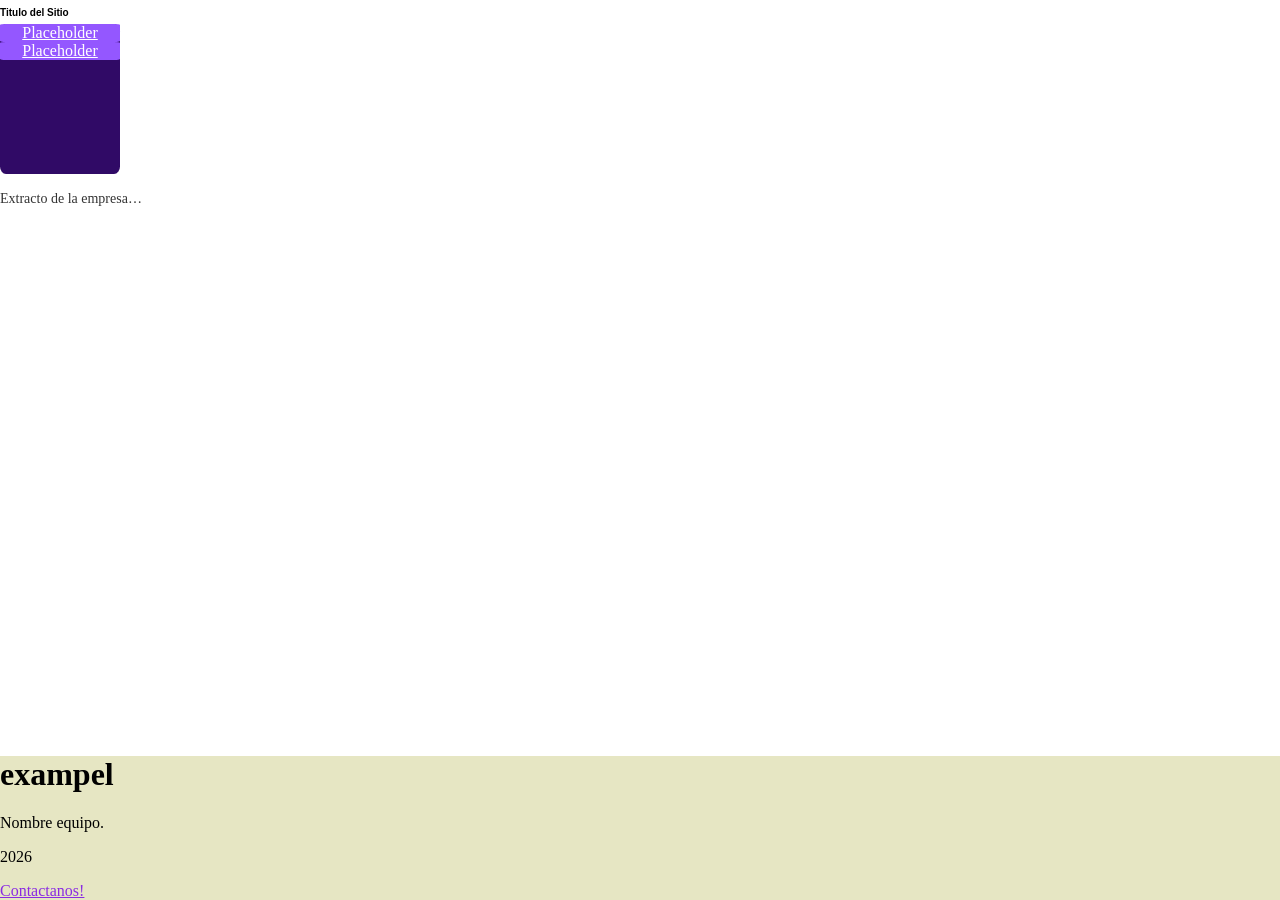
==== index.html @ 7f4bf88f "everything" ====
<!DOCTYPE html>
<html>
    <head>
        <title>
            Web test
        </title>
        <meta charset="UTF-8">
        <meta name="viewport" content="width=device-width, initial-scale=1.0">
        <link rel="stylesheet" href="assets/style.css">
    </head>
    
    <body>
        <header>
        <h1 style="font-family: Arial; font-size: 10px;">Titulo del
        Sitio</h1>
        </header>
        

        <div class="boxes">
            <a href="contacto.html">Placeholder</a>
            <a href="contacto.html">Placeholder</a>
        </div>
        
        <main>

        <p style="font-size: 14px; line-height: 1.6; color: #333;"> Extracto de la empresa…</p>

        </main>
        

        <footer> 
            <div style="background-color: rgb(230, 230, 195);" class="footer">
                <h1>exampel</h1>
                <p>Nombre equipo.</p>
                <p>2026</p>
            <a href="contacto.html" style="color: blueviolet;">Contactanos!</a>
        </div>
        </footer>

    </body>

    
    
    
</html>
---- assets/style.css ----
body {
  min-height: 100vh;
  margin: 0;
  display: flex;
  flex-direction: column;
}

main {
  flex: 1;
}


.boxes {
    background-color: #300a66;
    width: 120px; 
    height: 150px;
    border-radius: 5%;
    margin: 50;
}

.boxes a {
    display: flex;
    justify-content: center;
    border-radius: 5%;
    color: rgb(255, 255, 255);
    background-color: hsl(262, 100%, 67%);
}

.boxes a:hover{
    background-color: #c29aff;
}
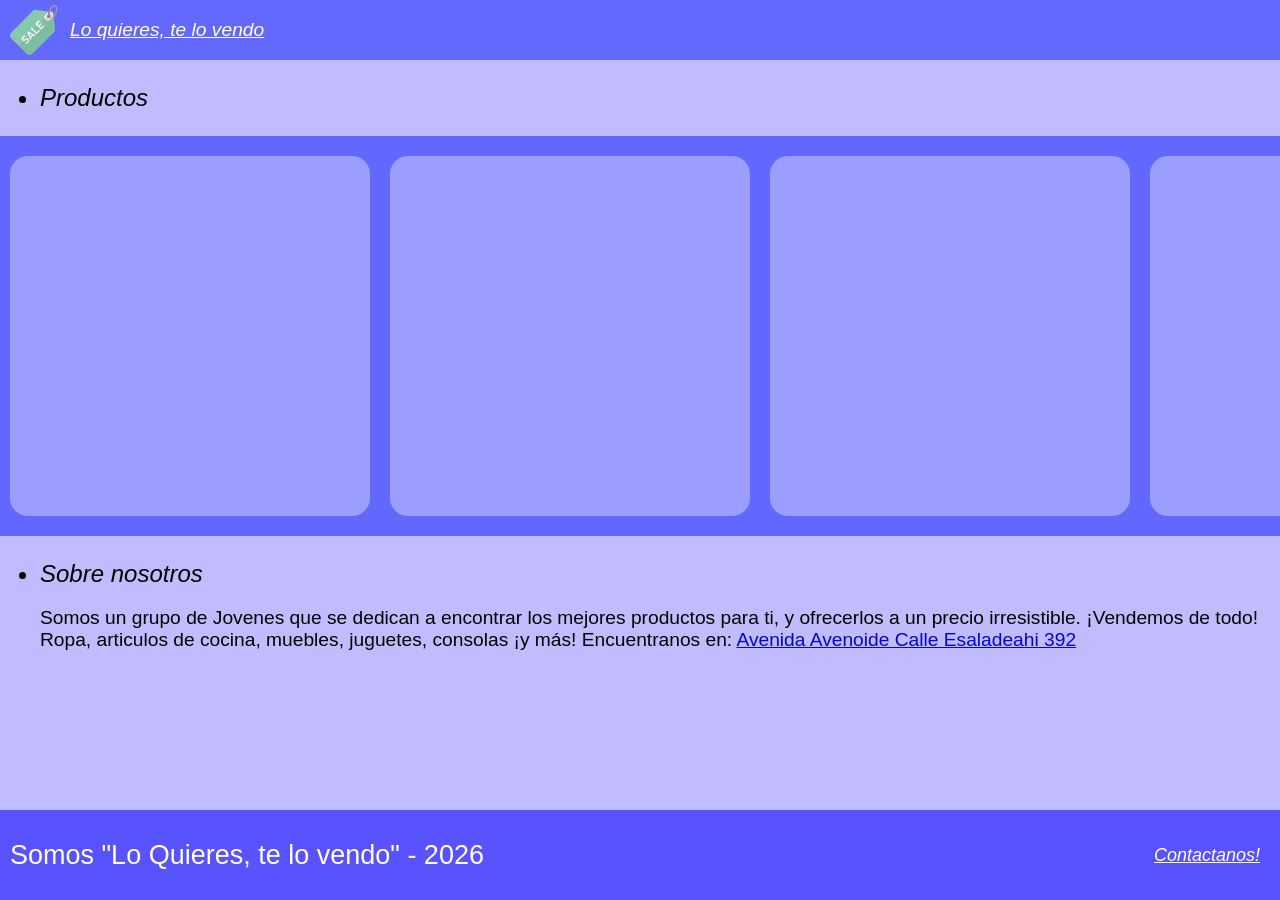
==== commit e4def93f: "Nueva versión con todo" ====
--- a/index.html
+++ b/index.html
@@ -2,44 +2,74 @@
 <html>
     <head>
         <title>
-            Web test
+            Lo Quieres, Te Lo Vendo
         </title>
         <meta charset="UTF-8">
+        <link rel="stylesheet" href="assets/style.css">
+
+        <!--Mobile support here-->
         <meta name="viewport" content="width=device-width, initial-scale=1.0">
-        <link rel="stylesheet" href="assets/style.css">
     </head>
     
     <body>
+        <!--hopefully works as a topbar that follows
+        when you scroll without js, but I haven't
+        tested it yet, so yea-->
         <header>
-        <h1 style="font-family: Arial; font-size: 10px;">Titulo del
-        Sitio</h1>
+            <div class="topbar">
+                <img src="assets/img/sale.svg">
+                <a href="index.html"><i>Lo quieres, te lo vendo</i></a>
+            </div>
         </header>
         
+        <main>
+            <ul>
+                <li><i>Productos</i></li>
+            </ul>
 
-        <div class="boxes">
-            <a href="contacto.html">Placeholder</a>
-            <a href="contacto.html">Placeholder</a>
-        </div>
-        
-        <main>
+            <!--button placeholders, idk what to connect them to
+            as placeholder-->
+            <div class="scroll">
+                <div class="scroll-item">
+                    
+                </div>
 
-        <p style="font-size: 14px; line-height: 1.6; color: #333;"> Extracto de la empresa…</p>
+                <div class="scroll-item">
+                    
+                </div>
 
+                <div class="scroll-item">
+                    
+                </div>
+
+                <div class="scroll-item">
+                    
+                </div>
+
+                <div class="scroll-item">
+                    
+                </div>
+
+                <div class="scroll-item">
+                    
+                </div>
+            </div>
+            
+            <ul>
+                <li><i>Sobre nosotros</i></li>
+                <p style="font-size: 80%;">
+                    Somos un grupo de Jovenes que se dedican a encontrar los
+                    mejores productos para ti, y ofrecerlos a un precio irresistible.
+                    ¡Vendemos de todo! Ropa, articulos de cocina, muebles, juguetes,
+                    consolas ¡y más! Encuentranos en: 
+                    <a href="https://whereiswaldo.com/level1.html">Avenida Avenoide Calle Esaladeahi 392</a>
+                </p>
+            </ul>
         </main>
         
-
-        <footer> 
-            <div style="background-color: rgb(230, 230, 195);" class="footer">
-                <h1>exampel</h1>
-                <p>Nombre equipo.</p>
-                <p>2026</p>
-            <a href="contacto.html" style="color: blueviolet;">Contactanos!</a>
-        </div>
+        <footer>
+            <p>Somos "Lo Quieres, te lo vendo" - 2026</p>
+            <a href="contacto.html"><i>Contactanos!</i></a>
         </footer>
-
     </body>
-
-    
-    
-    
 </html> 
--- a/assets/style.css
+++ b/assets/style.css
@@ -1,36 +1,146 @@
+.topbar {
+  left: 0;
+  width: 100%;
+  z-index: 100;
+  height: 13%;
+  min-height: 50px;
+  background-color: #6368fe;
 
+  display: flex;
+  align-items: center;
 
+}
+.topbar img {
+  height: 80%;
+  width: 50px;
+  float: left;
+  padding: 5px 10px;
+}
+.topbar a {
+  color: white;
+  font-family: Arial;
+  font-size: 120%;
+}
 
-body {
-  min-height: 100vh;
-  margin: 0;
+ul {
+  font-family: Arial; font-size: 150%;
+}
+.scroll {
   display: flex;
-  flex-direction: column;
+  overflow-x: auto;
+  overflow-y: hidden;
+  gap: 20px;
+  width: 100%;
+  padding: 20px 10px;
+  box-sizing: border-box;
+  background-color: #6267ff;
+}
+
+.scroll-item {
+  flex: 0 0 auto;
+  aspect-ratio: 1/1;
+  width: 40vh;
+  border-radius: 5%;
+  background-color: #9b9eff;
+
+  transform: scale(1);
+  transition: transform 0.3s ease;
+}
+.scroll-item:hover{
+  transform: scale(1.1);
 }
 
 main {
-  flex: 1;
+  padding-bottom: 10%;
+}
+footer {
+  position: fixed;
+  bottom: 0;
+  left: 0;
+  width: 100%;
+  height: 10%;
+
+  z-index: 100;
+  min-height: 40px;
+  background-color: #5953ff;
+
+  font-family: Arial;
+
+  display: flex;
+  justify-content: space-between;
+  align-items: center;
+  font-size: 3vh;
+  
 }
 
-
-.boxes {
-    background-color: #300a66;
-    width: 120px; 
-    height: 150px;
-    border-radius: 5%;
-    margin: 50;
+footer p {
+  padding: 0px 10px;
+  font-family: Arial;
+  color: white;
+}
+footer a {
+  padding: 0px 20px;
+  color: white;
+  font-size: 2vh;
 }
 
-.boxes a {
-    display: flex;
-    justify-content: center;
-    border-radius: 5%;
-    color: rgb(255, 255, 255);
-    background-color: hsl(262, 100%, 67%);
+body{
+  margin: 0;
+  background-color: #c1bcff;
 }
 
-.boxes a:hover{
-    background-color: #c29aff;
+.contact {
+  position: absolute;
+  top: 50%;
+  left: 50%;
+  display: flex;
+  justify-content: center;
+  align-items: center;
+  background-color: #5953ff;
+  width: 70vh;
+  border-radius: 5%;
+  padding: 10px 0px;
+  gap: 10px;
+  flex-direction: column;
+  transform: translate(-50%, -50%);
 }
 
+.contact div {
+  width: 85%;
+  background-color: #716cff;
+  border-radius: 15px;
+  display: flex;
+  flex-direction: column;
+  padding: 5px 10px;
 
+  flex-direction: column;
+  
+}
+.contact div p {
+  color: white;
+  font-family: Arial;
+  font-size: 100%;
+}
+
+.contact div input {
+  font-family: Arial;
+  font-size: 100%;
+  padding: 10px;
+}
+
+.contact button {
+  color: white;
+  background-color: #2930ff;
+  font-family: Arial;
+  font-size: 80%;
+  border: none;
+  width: 30vh;
+  height: 5vh;
+  border-radius: 20px;
+
+  
+}
+
+.contact button:hover {
+  background-color: #1b1fa1;
+}
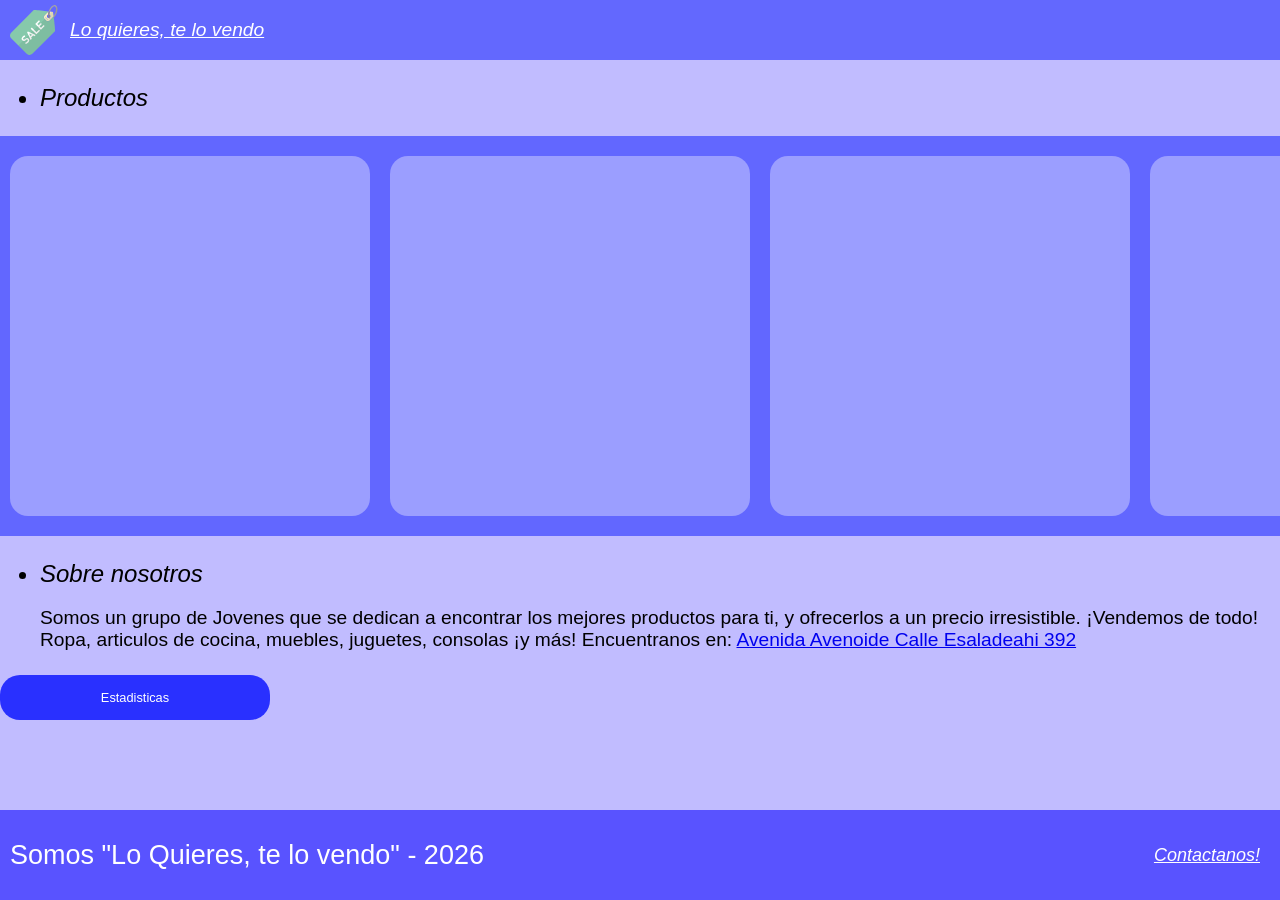
==== commit 0eb089d5: "Added JS, form support, added statistics page" ====
--- a/index.html
+++ b/index.html
@@ -6,7 +6,7 @@
         </title>
         <meta charset="UTF-8">
         <link rel="stylesheet" href="assets/style.css">
-
+        <script src="assets/funciones.js" defer></script>
         <!--Mobile support here-->
         <meta name="viewport" content="width=device-width, initial-scale=1.0">
     </head>
@@ -65,6 +65,10 @@
                     <a href="https://whereiswaldo.com/level1.html">Avenida Avenoide Calle Esaladeahi 392</a>
                 </p>
             </ul>
+
+            <button onclick="goto('estadisticas.html')">
+                Estadisticas
+            </button>
         </main>
         
         <footer>
--- a/assets/style.css
+++ b/assets/style.css
@@ -5,10 +5,11 @@
   height: 13%;
   min-height: 50px;
   background-color: #6368fe;
-
+  box-sizing: border-box;
   display: flex;
   align-items: center;
-
+  position: relative;
+  min-width: max-content;
 }
 .topbar img {
   height: 80%;
@@ -51,7 +52,7 @@
 }
 
 main {
-  padding-bottom: 10%;
+  padding-bottom: 15vh;
 }
 footer {
   position: fixed;
@@ -84,51 +85,76 @@
   font-size: 2vh;
 }
 
-body{
+
+html, body{
   margin: 0;
+  padding: 0;
+  overflow-x: hidden;
   background-color: #c1bcff;
 }
 
-.contact {
-  position: absolute;
-  top: 50%;
-  left: 50%;
+.centered-main {
   display: flex;
   justify-content: center;
+  align-items: center;
+  box-sizing: border-box;
+  margin-top: 2vh;
+}
+
+.contact {
+  display: flex;
+  justify-content: center;
+
   align-items: center;
   background-color: #5953ff;
   width: 70vh;
   border-radius: 5%;
   padding: 10px 0px;
-  gap: 10px;
+  gap: 10px 0px;
   flex-direction: column;
-  transform: translate(-50%, -50%);
 }
 
 .contact div {
   width: 85%;
   background-color: #716cff;
   border-radius: 15px;
-  display: flex;
-  flex-direction: column;
-  padding: 5px 10px;
-
-  flex-direction: column;
-  
+  padding: 5% 3%;
+  gap: 0px;
 }
 .contact div p {
   color: white;
   font-family: Arial;
   font-size: 100%;
+  margin: 0px;
+}
+
+.contact div b {
+  color: rgb(159, 0, 0);
+  font-family: Arial;
+  justify-content: flex-end;
 }
 
 .contact div input {
   font-family: Arial;
   font-size: 100%;
   padding: 10px;
+  background-color: transparent;
+  border: none;
+  outline: none;
+  border-bottom: 2px solid #ccc;
+  color: white;
 }
 
-.contact button {
+.contact div input.error {
+  color: rgb(157, 6, 6);
+  border-bottom: 2px solid #3e0303;
+}
+
+.contact div input.error::placeholder {
+  color: rgb(157, 6, 6);
+}
+
+button {
   color: white;
   background-color: #2930ff;
   font-family: Arial;
@@ -137,10 +163,8 @@
   width: 30vh;
   height: 5vh;
   border-radius: 20px;
-
-  
 }
 
-.contact button:hover {
+button:hover {
   background-color: #1b1fa1;
 }
